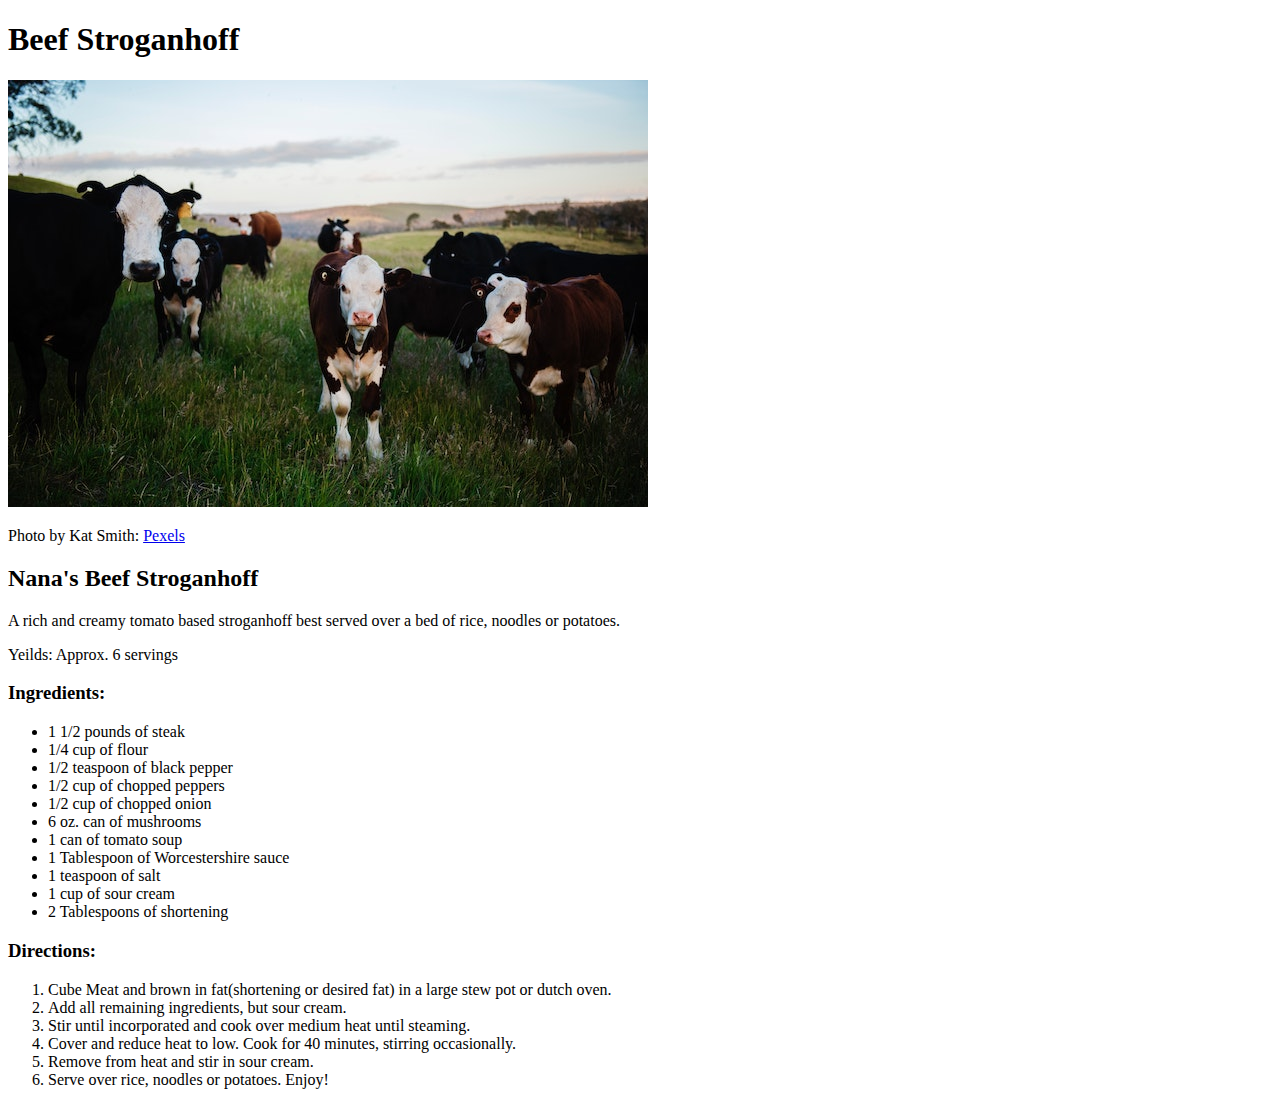
==== recipes/beef-stroganhoff.html @ 95a6576f "Create new beef stroganhoff recipe" ====
<!DOCTYPE html>
<html lang="en">
<head>
  <meta charset="UTF-8">
  <meta name="viewport" content="width=device-width, initial-scale=1.0">
  <title>Beef Stroganhoff</title>
</head>
<body>
  <h1>Beef Stroganhoff</h1>
  <img src="../img/beef.jpg" alt="Beef Cattle">
  <p>Photo by Kat Smith: <a href="https://www.pexels.com/photo/close-up-photography-of-cows-735974/">Pexels</a></p>
  <h2>Nana's Beef Stroganhoff</h2>
  <p>A rich and creamy tomato based stroganhoff best served over a bed of rice, noodles or potatoes.</p>
  <p>Yeilds: Approx. 6 servings</p>
  <h3>Ingredients:</h3>
  <ul>
    <li>1 1/2 pounds of steak</li>
    <li>1/4 cup of flour</li>
    <li>1/2 teaspoon of black pepper</li>
    <li>1/2 cup of chopped peppers</li>
    <li>1/2 cup of chopped onion</li>
    <li>6 oz. can of mushrooms</li>
    <li>1 can of tomato soup</li>
    <li>1 Tablespoon of Worcestershire sauce</li>
    <li>1 teaspoon of salt</li>
    <li>1 cup of sour cream</li>
    <li>2 Tablespoons of shortening</li>
  </ul>
  <h3>Directions:</h3>
  <ol>
    <li>Cube Meat and brown in fat(shortening or desired fat) in a large stew pot or dutch oven.</li>
    <li>Add all remaining ingredients, but sour cream.</li>
    <li>Stir until incorporated and cook over medium heat until steaming.</li>
    <li>Cover and reduce heat to low.  Cook for 40 minutes, stirring occasionally.</li>
    <li>Remove from heat and stir in sour cream.</li>
    <li>Serve over rice, noodles or potatoes.  Enjoy!</li>
  </ol>
</body>
</html>
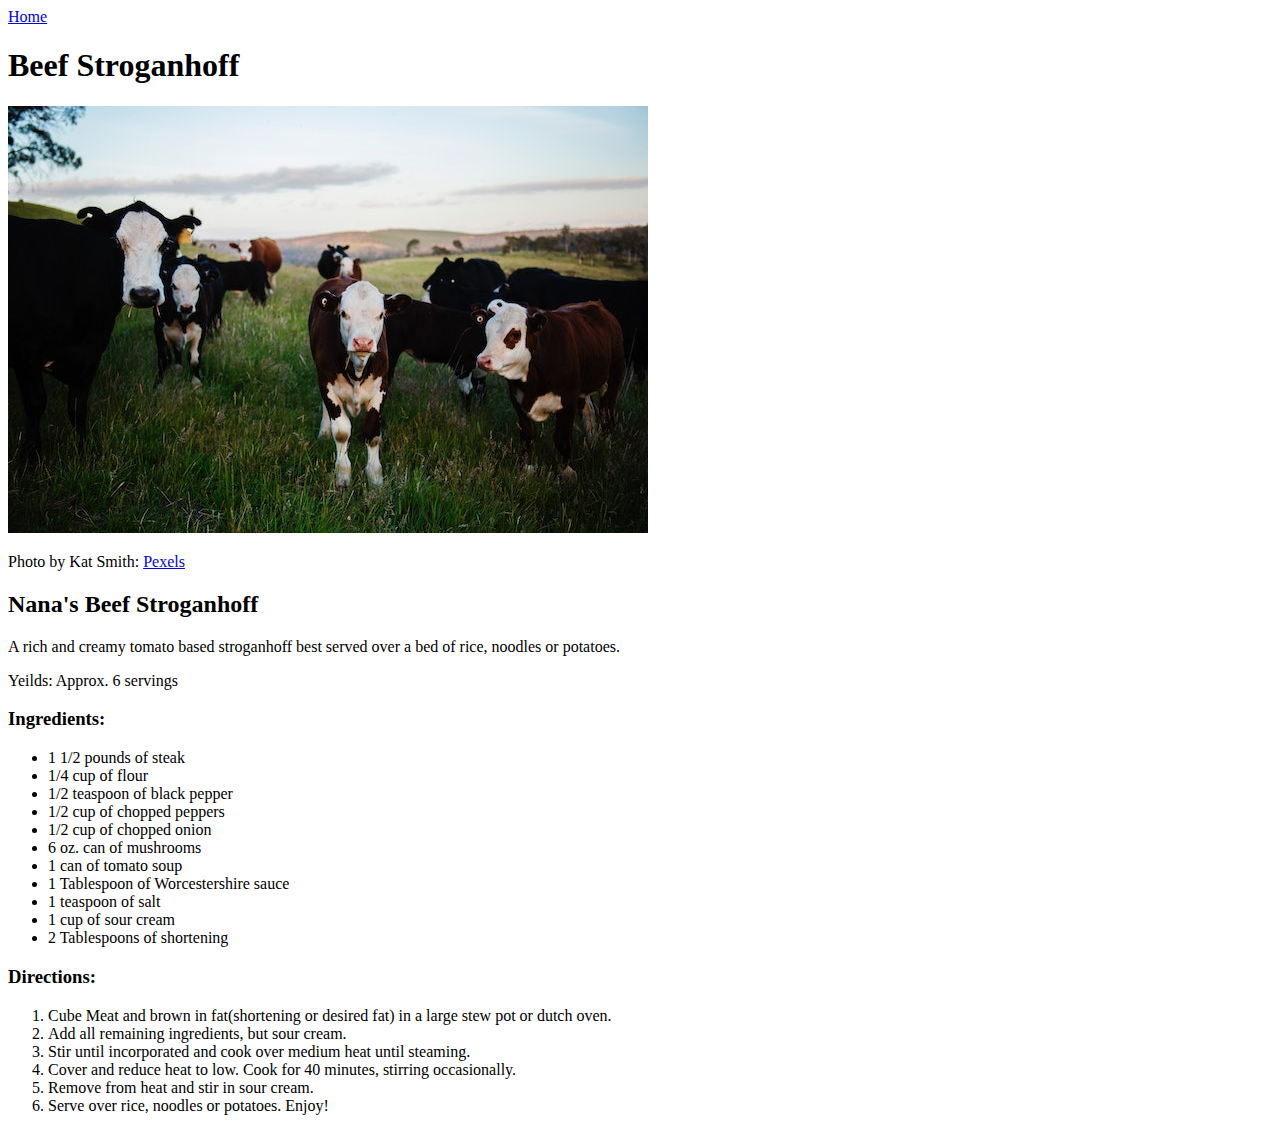
==== commit 0a9705e1: "Add basic CSS to website" ====
--- a/recipes/beef-stroganhoff.html
+++ b/recipes/beef-stroganhoff.html
@@ -4,36 +4,40 @@
   <meta charset="UTF-8">
   <meta name="viewport" content="width=device-width, initial-scale=1.0">
   <title>Beef Stroganhoff</title>
+  <link rel="stylesheet" href="/css/style.css">
 </head>
 <body>
-  <h1>Beef Stroganhoff</h1>
-  <img src="../img/beef.jpg" alt="Beef Cattle">
-  <p>Photo by Kat Smith: <a href="https://www.pexels.com/photo/close-up-photography-of-cows-735974/">Pexels</a></p>
-  <h2>Nana's Beef Stroganhoff</h2>
-  <p>A rich and creamy tomato based stroganhoff best served over a bed of rice, noodles or potatoes.</p>
-  <p>Yeilds: Approx. 6 servings</p>
-  <h3>Ingredients:</h3>
-  <ul>
-    <li>1 1/2 pounds of steak</li>
-    <li>1/4 cup of flour</li>
-    <li>1/2 teaspoon of black pepper</li>
-    <li>1/2 cup of chopped peppers</li>
-    <li>1/2 cup of chopped onion</li>
-    <li>6 oz. can of mushrooms</li>
-    <li>1 can of tomato soup</li>
-    <li>1 Tablespoon of Worcestershire sauce</li>
-    <li>1 teaspoon of salt</li>
-    <li>1 cup of sour cream</li>
-    <li>2 Tablespoons of shortening</li>
-  </ul>
-  <h3>Directions:</h3>
-  <ol>
-    <li>Cube Meat and brown in fat(shortening or desired fat) in a large stew pot or dutch oven.</li>
-    <li>Add all remaining ingredients, but sour cream.</li>
-    <li>Stir until incorporated and cook over medium heat until steaming.</li>
-    <li>Cover and reduce heat to low.  Cook for 40 minutes, stirring occasionally.</li>
-    <li>Remove from heat and stir in sour cream.</li>
-    <li>Serve over rice, noodles or potatoes.  Enjoy!</li>
-  </ol>
+  <div class="container">
+    <div class="nav"><a href="../">Home</a></div>
+    <h1>Beef Stroganhoff</h1>
+    <img src="../img/beef.jpg" alt="Beef Cattle">
+    <p>Photo by Kat Smith: <a href="https://www.pexels.com/photo/close-up-photography-of-cows-735974/">Pexels</a></p>
+    <h2>Nana's Beef Stroganhoff</h2>
+    <p>A rich and creamy tomato based stroganhoff best served over a bed of rice, noodles or potatoes.</p>
+    <p>Yeilds: Approx. 6 servings</p>
+    <h3>Ingredients:</h3>
+    <ul>
+      <li>1 1/2 pounds of steak</li>
+      <li>1/4 cup of flour</li>
+      <li>1/2 teaspoon of black pepper</li>
+      <li>1/2 cup of chopped peppers</li>
+      <li>1/2 cup of chopped onion</li>
+      <li>6 oz. can of mushrooms</li>
+      <li>1 can of tomato soup</li>
+      <li>1 Tablespoon of Worcestershire sauce</li>
+      <li>1 teaspoon of salt</li>
+      <li>1 cup of sour cream</li>
+      <li>2 Tablespoons of shortening</li>
+    </ul>
+    <h3>Directions:</h3>
+    <ol>
+      <li>Cube Meat and brown in fat(shortening or desired fat) in a large stew pot or dutch oven.</li>
+      <li>Add all remaining ingredients, but sour cream.</li>
+      <li>Stir until incorporated and cook over medium heat until steaming.</li>
+      <li>Cover and reduce heat to low.  Cook for 40 minutes, stirring occasionally.</li>
+      <li>Remove from heat and stir in sour cream.</li>
+      <li>Serve over rice, noodles or potatoes.  Enjoy!</li>
+    </ol>
+  </div>
 </body>
 </html>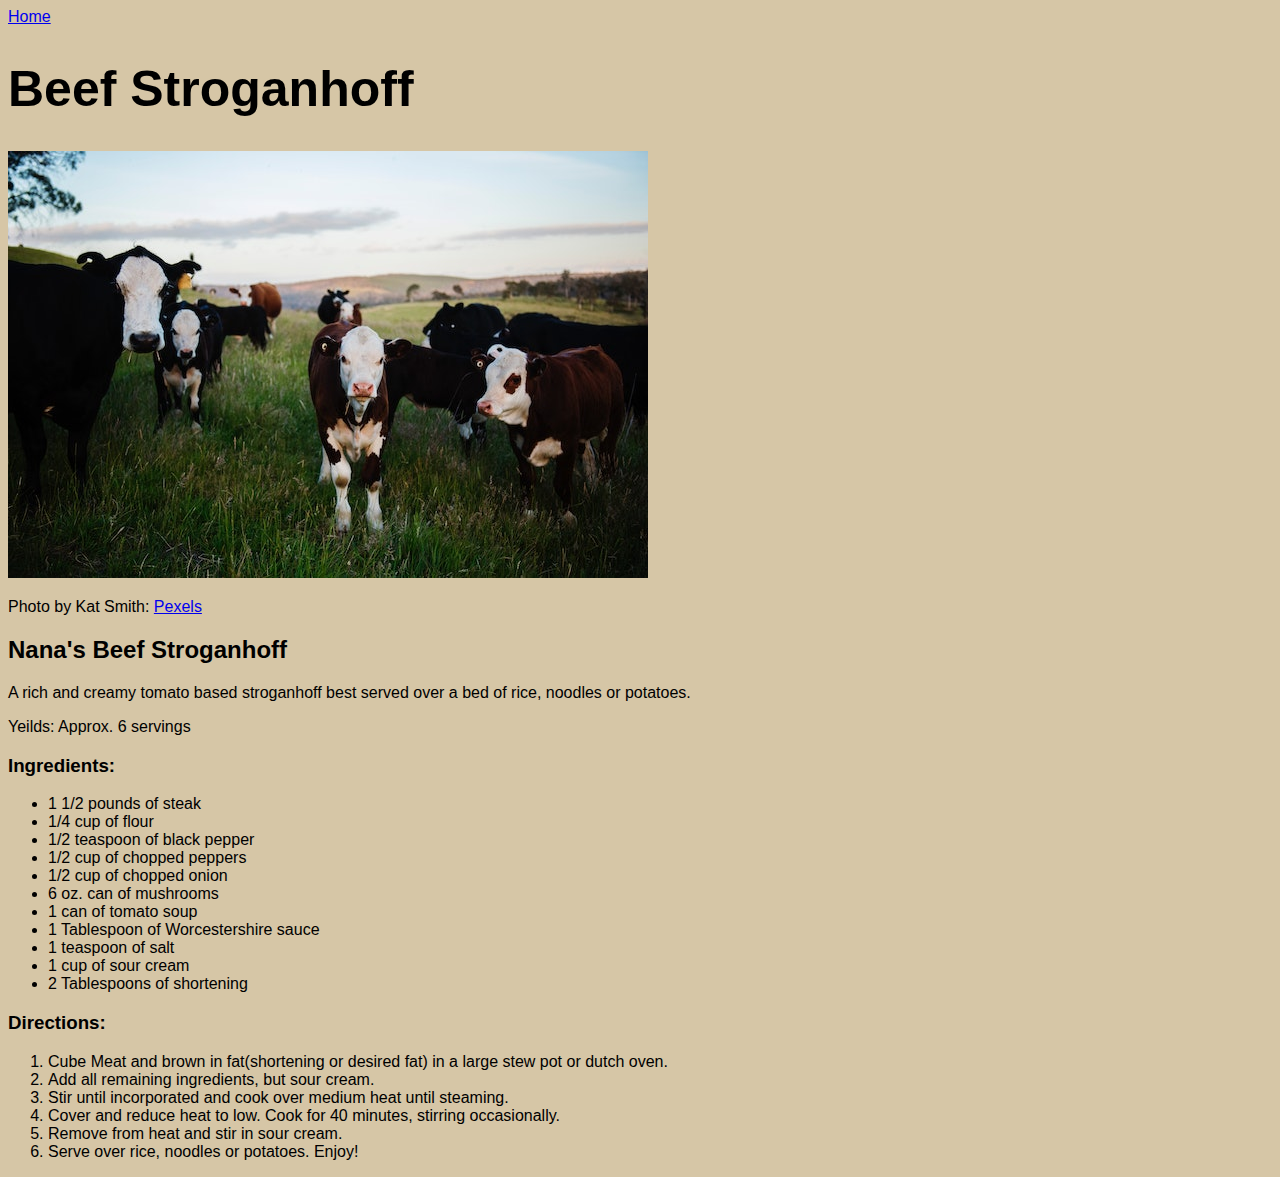
==== commit ec6cd11d: "Update relative paths for stylesheet" ====
--- a/recipes/beef-stroganhoff.html
+++ b/recipes/beef-stroganhoff.html
@@ -4,7 +4,7 @@
   <meta charset="UTF-8">
   <meta name="viewport" content="width=device-width, initial-scale=1.0">
   <title>Beef Stroganhoff</title>
-  <link rel="stylesheet" href="/css/style.css">
+  <link rel="stylesheet" href="../css/style.css">
 </head>
 <body>
   <div class="container">
@@ -40,4 +40,4 @@
     </ol>
   </div>
 </body>
-</html>+</html>
--- a/css/style.css
+++ b/css/style.css
@@ -0,0 +1,12 @@
+body {
+  font-family: Arial, Verdana, sans-serif;
+  background-color: #d6c6a6;
+}
+
+#homepage {
+  text-align: center;
+}
+
+h1 {
+  font-size: 50px;
+}
